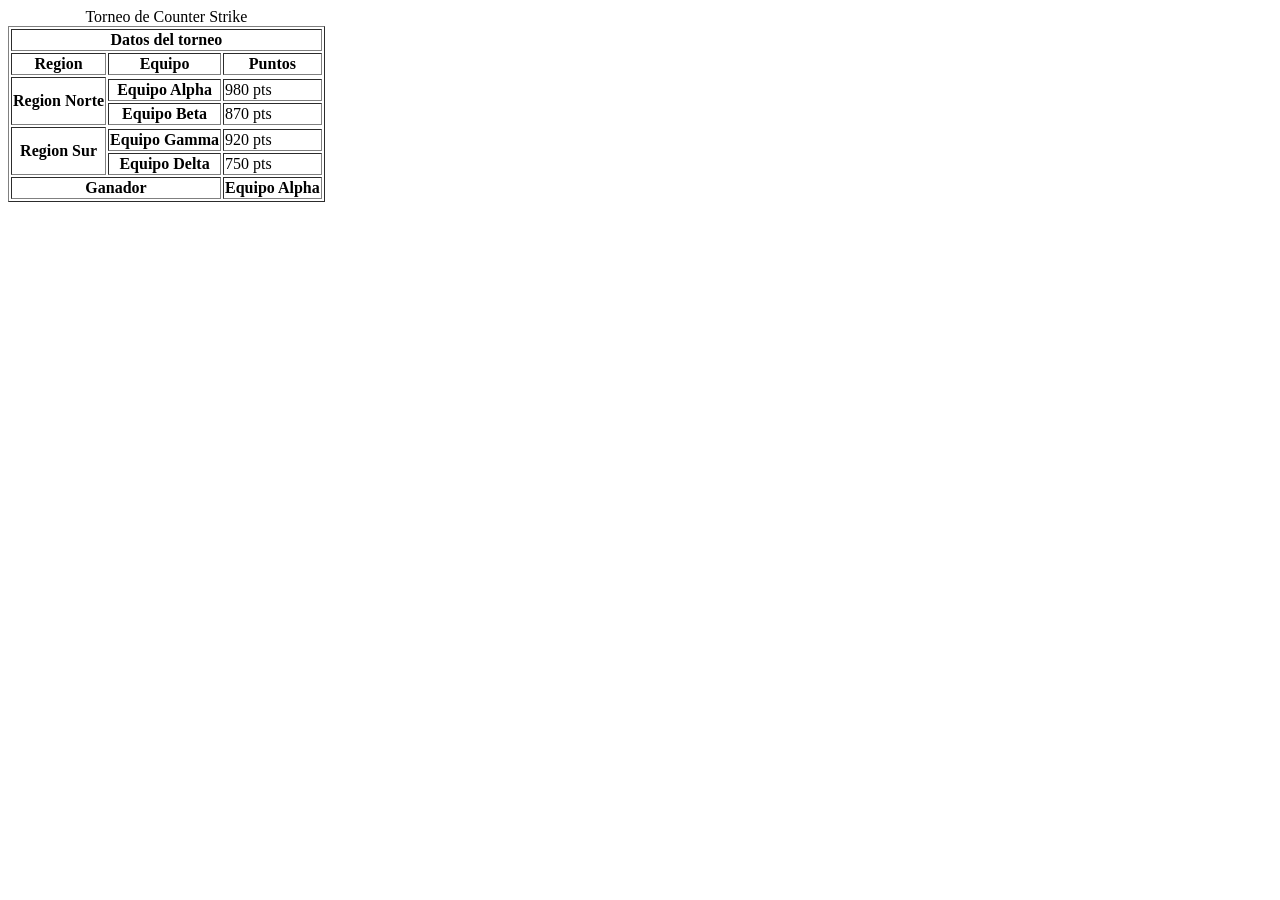
==== ejercicio_tabla/ejercicio_tabla.html @ 9fce8934 "Tabla" ====
<!DOCTYPE html>
<html lang="en">
<head>
    <meta charset="UTF-8">
    <meta name="viewport" content="width=device-width, initial-scale=1.0">
    <title>Torneo</title>
</head>
<body>
   <table border="1">
    <tbody>
    <caption>Torneo de Counter Strike</caption>
    <tr>
        <th colspan="3">Datos del torneo</th>
    </tr>
    <tr>
        <th>Region</th>
        <th>Equipo</th>
        <th>Puntos</th>
    </tr>
    <tr>
        <th rowspan="3">Region Norte</th>
    </tr>
        <tr>
        <th>Equipo Alpha</th>
        <td>980 pts</td>
        
    </tr>
    <tr>
        <th>Equipo Beta</th>
        <td>870 pts</td>
        
        
    </tr>

     <tr>
        <th rowspan="3">Region Sur</th>
    </tr>
    <tr>
        <th>Equipo Gamma</th>
        <td>920 pts</td>
    </tr>
    <tr>
        <th>Equipo Delta</th>
        <td>750 pts</td>
    </tr>
    </tbody>
    <tfoot>
        <tr>
            <th colspan="2">Ganador</th>
            <th >Equipo Alpha</th>
        </tr>
        
    </tfoot>
    
    </table>
</body>
</html>
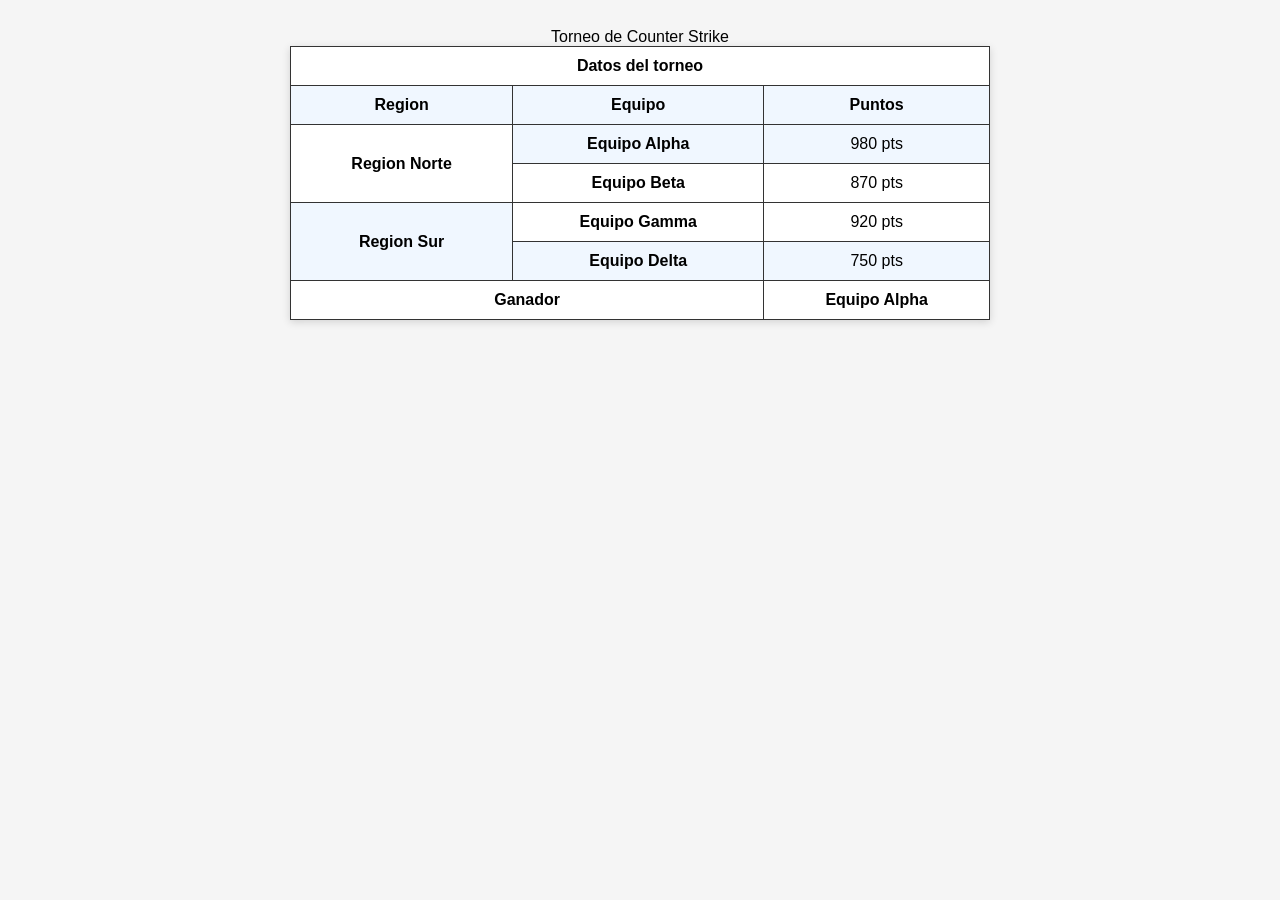
==== commit bcfe962d: "CSS" ====
--- a/ejercicio_tabla/ejercicio_tabla.html
+++ b/ejercicio_tabla/ejercicio_tabla.html
@@ -4,6 +4,7 @@
     <meta charset="UTF-8">
     <meta name="viewport" content="width=device-width, initial-scale=1.0">
     <title>Torneo</title>
+    <link rel="stylesheet" href="tabla.css">
 </head>
 <body>
    <table border="1">
--- a/ejercicio_tabla/tabla.css
+++ b/ejercicio_tabla/tabla.css
@@ -0,0 +1,82 @@
+body {
+      font-family: Arial, sans-serif;
+      padding: 20px;
+      background-color: #f5f5f5;
+    }
+
+    table {
+      border-collapse: collapse;
+      width: 700px;
+      margin: 0 auto;
+      background-color: white;
+      box-shadow: 0 2px 8px rgba(0,0,0,0.15);
+    }
+
+    th, td {
+      border: 1px solid #333;
+      padding: 10px 14px;
+      text-align: center;
+    }
+
+    /* Encabezado principal del colegio */
+    .encabezado-colegio {
+      background-color: #003366;
+      color: white;
+      font-size: 16px;
+      font-weight: bold;
+      letter-spacing: 1px;
+    }
+
+    /* Información del estudiante */
+    .info-estudiante {
+      background-color: #e8f0fe;
+      text-align: left;
+      font-size: 14px;
+    }
+
+    /* Encabezados de períodos */
+    thead tr:last-child th {
+      background-color: #0055aa;
+      color: white;
+    }
+
+    /* Primera fila del thead (materia + períodos) */
+    thead tr:first-child th {
+      background-color: #0055aa;
+      color: white;
+    }
+
+    /* Filas del cuerpo — alternadas */
+    tbody tr:nth-child(even) {
+      background-color: #f0f7ff;
+    }
+
+    tbody tr:hover {
+      background-color: #d0e8ff;
+    }
+
+    /* Columna de materias */
+    tbody td:first-child {
+      text-align: left;
+      font-weight: bold;
+    }
+
+    /* Notas aprobadas */
+    .aprobada {
+      color: #1a7a1a;
+      font-weight: bold;
+    }
+
+    /* Notas reprobadas */
+    .reprobada {
+      color: #cc0000;
+      font-weight: bold;
+    }
+
+    /* Pie de tabla */
+    tfoot td {
+      background-color: #003366;
+      color: white;
+      font-weight: bold;
+      font-size: 15px;
+    }
